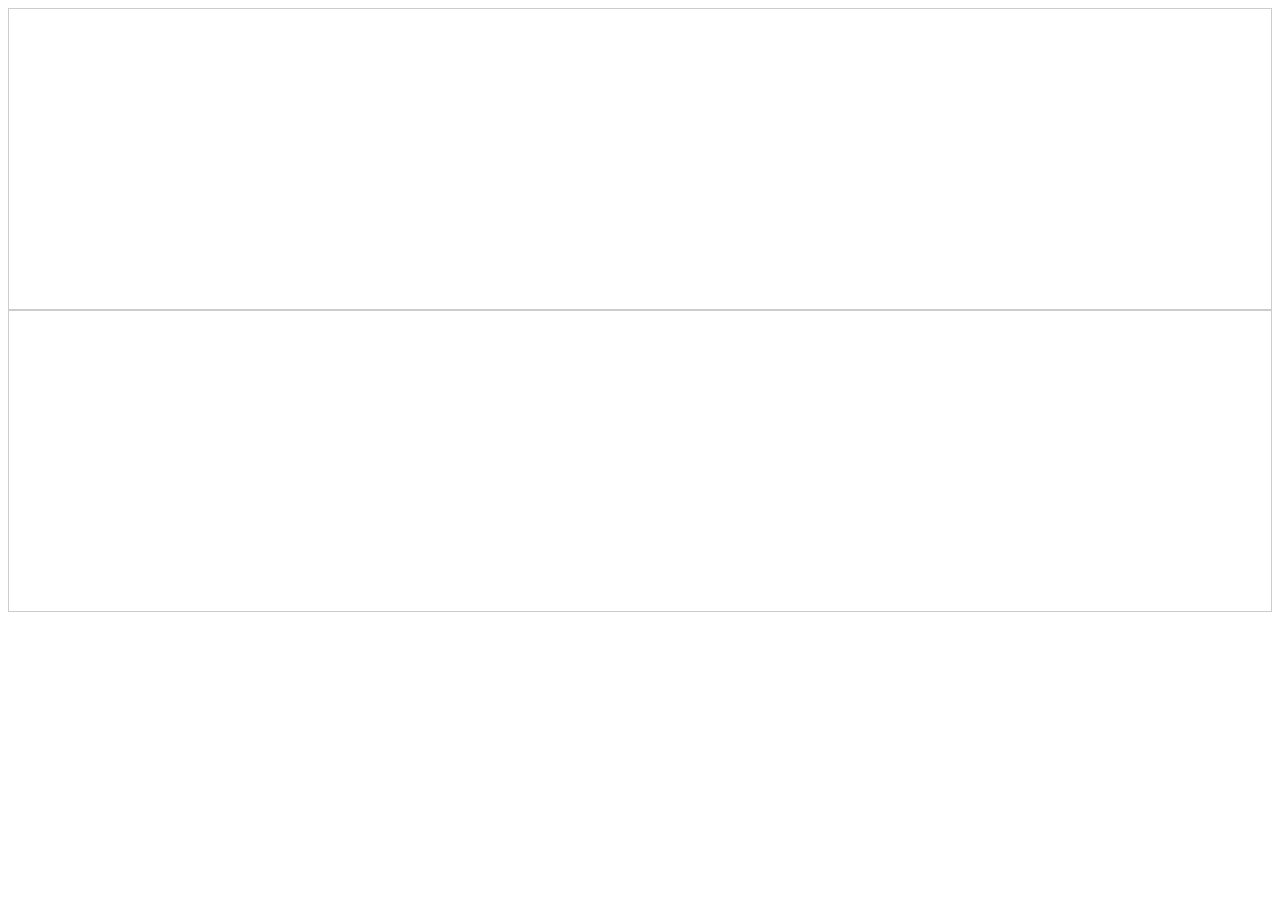
==== home/home.html @ 12fd3cbf "Initial commit" ====
<!DOCTYPE html>
<html lang="en">
<head>
    <title>CSS Template</title>
    <meta charset="utf-8">
    <meta name="viewport" content="width=device-width, initial-scale=1.0">
    <meta http-equiv="X-UA-Compatible" content="ie=edge">
    <link rel="stylesheet" href="./home.css">
</head>
<body>
<div class="head"></div>
<div class="head"></div>



</body>
</html>
---- home/home.css ----
.head {
    border: 1px solid #ccc;
    min-height: 300px;
    display: flex;
    justify-content: space-around;
}
.nav{
    margin: 5px;
    text-align: center;
    background-color: #72C953;
}
.footer {
    height: 70px;
    width: 70px;
    line-height: 70px;
}
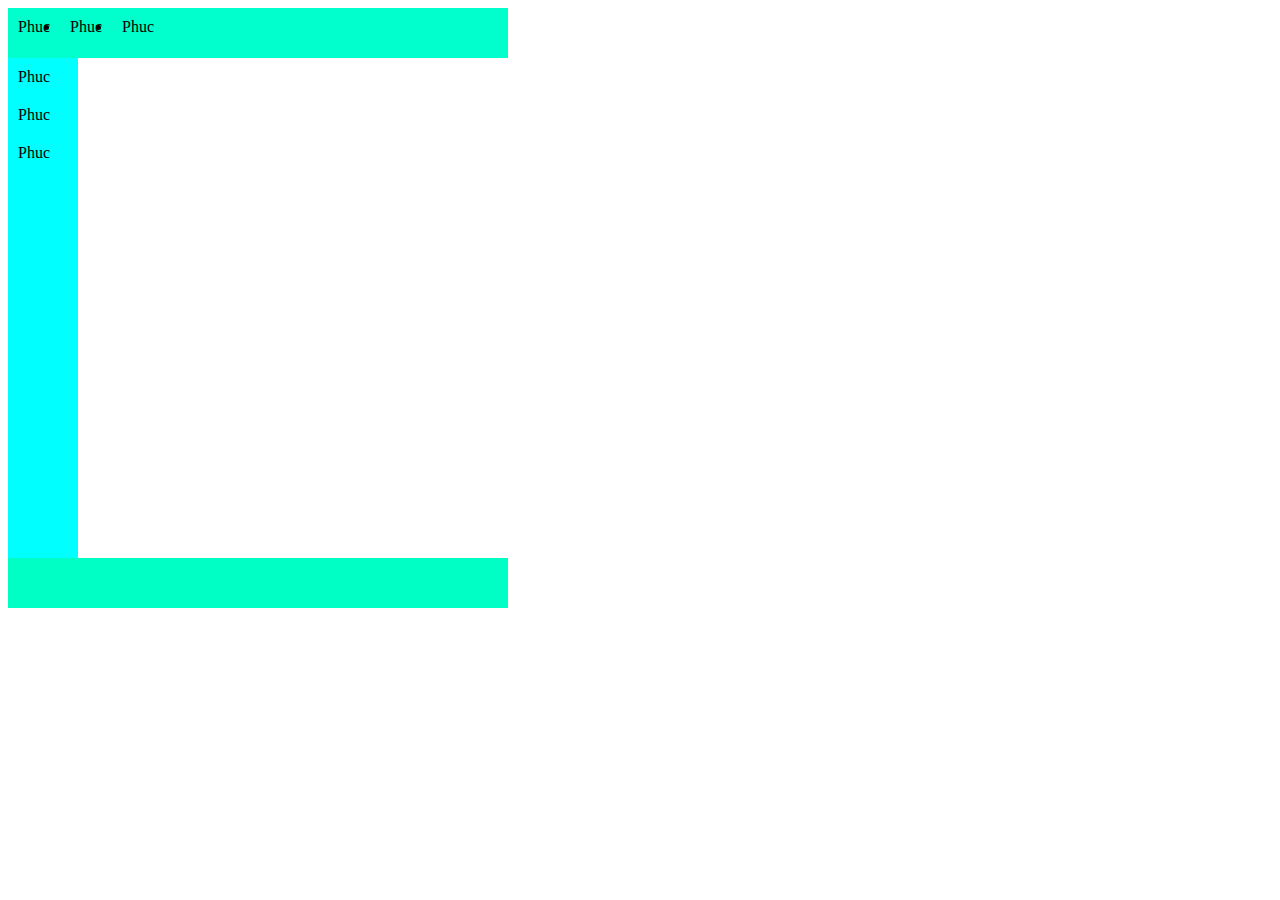
==== commit 6b0945ef: "add" ====
--- a/home/home.html
+++ b/home/home.html
@@ -8,10 +8,26 @@
     <link rel="stylesheet" href="./home.css">
 </head>
 <body>
-<div class="head"></div>
-<div class="head"></div>
+<div class="head">
+    <ui>
+        <li class="xx">Phuc</li>
+        <li class="xx">Phuc</li>
+        <li class="xx">Phuc</li>
+
+    </ui>
+</div>
+<div class="nav">
+    <ui>
+        <li class="xy">Phuc</li>
+        <li class="xy">Phuc</li>
+        <li class="xy">Phuc</li>
+
+    </ui>
+</div>
+<div class="footer">
 
 
 
+</div>
 </body>
 </html>--- a/home/home.css
+++ b/home/home.css
@@ -1,16 +1,43 @@
 .head {
-    border: 1px solid #ccc;
-    min-height: 300px;
-    display: flex;
-    justify-content: space-around;
+    width: 500px;
+    height: 50px;
+    background-color: #00ffcc;
 }
 .nav{
-    margin: 5px;
-    text-align: center;
-    background-color: #72C953;
+    width: 70px;
+    height: 500px;
+    background-color: #00ffff;
+    display: flex;
 }
 .footer {
-    height: 70px;
-    width: 70px;
-    line-height: 70px;
+    width: 500px;
+    height: 50px;
+    background-color: #00ffc4;
 }
+.xx {
+    padding: 10px;
+    justify-content: space-around;
+    float: left;
+}
+.xy{
+    flex: auto;
+    padding: 10px;
+    justify-content: space-around;
+
+}
+.xx:hover{
+    background-color: yellow;
+
+}
+.xy:hover{
+    background-color: yellow;
+
+}
+
+
+
+
+
+
+
+
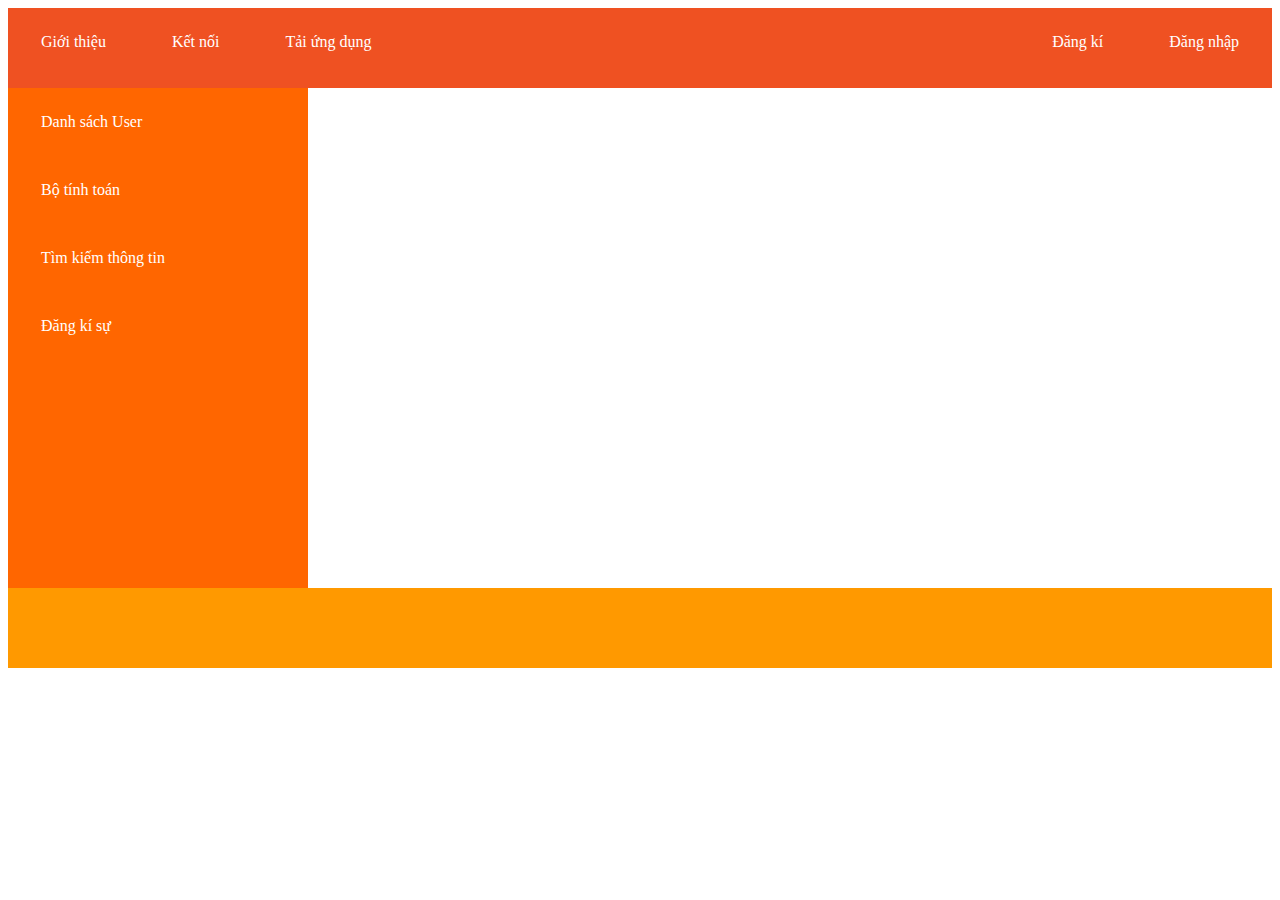
==== commit fba33342: "code update" ====
--- a/home/home.html
+++ b/home/home.html
@@ -6,21 +6,27 @@
     <meta name="viewport" content="width=device-width, initial-scale=1.0">
     <meta http-equiv="X-UA-Compatible" content="ie=edge">
     <link rel="stylesheet" href="./home.css">
+    <script src="./home.js"></script>
+    <link rel="stylesheet" href="home.css">
 </head>
 <body>
 <div class="head">
-    <ui>
-        <li class="xx">Phuc</li>
-        <li class="xx">Phuc</li>
-        <li class="xx">Phuc</li>
-
+    <ui class="nav-list">
+        <li class="nav-item">Giới thiệu</li>
+        <li class="nav-item">Kết nối</li>
+        <li class="nav-item">Tải ứng dụng</li>
+    </ui>
+    <ui class="nav-list">
+        <li class="nav-item">Đăng kí</li>
+        <li class="nav-item">Đăng nhập</li>
     </ui>
 </div>
 <div class="nav">
-    <ui>
-        <li class="xy">Phuc</li>
-        <li class="xy">Phuc</li>
-        <li class="xy">Phuc</li>
+    <ui class="nav-list">
+        <li class="nav-item">Danh sách User</li>
+        <li class="nav-item">Bộ tính toán </li>
+        <li class="nav-item">Tìm kiếm thông tin</li>
+        <li class="nav-item">Đăng kí sự</li>
 
     </ui>
 </div>
--- a/home/home.css
+++ b/home/home.css
@@ -1,23 +1,41 @@
 .head {
-    width: 500px;
-    height: 50px;
-    background-color: #00ffcc;
+    width: auto;
+    height: 80px;
+    background-color: #EF5122;
+    justify-content: space-between;
+    display: flex;
+    flex-direction: row;
 }
 .nav{
-    width: 70px;
+    width: 300px;
     height: 500px;
-    background-color: #00ffff;
+    background-color: #ff6600;
     display: flex;
+    flex-direction:column;
+}
+.nav-item{
+    color: #fff;
+    list-style: none;
+    margin: 0 8px;
+    padding: 25px ;
+    float:left;
+}
+
+
+nav-list{
+    display: flex;
+    padding-left: 0;
+    margin: auto 16px;
 }
 .footer {
-    width: 500px;
-    height: 50px;
-    background-color: #00ffc4;
+    width: auto;
+    height: 80px;
+    background-color: #ff9900;
+    flex-direction:row;
 }
 .xx {
+    display: flex;
     padding: 10px;
-    justify-content: space-around;
-    float: left;
 }
 .xy{
     flex: auto;
@@ -25,8 +43,8 @@
     justify-content: space-around;
 
 }
-.xx:hover{
-    background-color: yellow;
+.nav-item:hover{
+    background-color: #0048ff;
 
 }
 .xy:hover{
--- a/home/home.css
+++ b/home/home.css
@@ -1,23 +1,41 @@
 .head {
-    width: 500px;
-    height: 50px;
-    background-color: #00ffcc;
+    width: auto;
+    height: 80px;
+    background-color: #EF5122;
+    justify-content: space-between;
+    display: flex;
+    flex-direction: row;
 }
 .nav{
-    width: 70px;
+    width: 300px;
     height: 500px;
-    background-color: #00ffff;
+    background-color: #ff6600;
     display: flex;
+    flex-direction:column;
+}
+.nav-item{
+    color: #fff;
+    list-style: none;
+    margin: 0 8px;
+    padding: 25px ;
+    float:left;
+}
+
+
+nav-list{
+    display: flex;
+    padding-left: 0;
+    margin: auto 16px;
 }
 .footer {
-    width: 500px;
-    height: 50px;
-    background-color: #00ffc4;
+    width: auto;
+    height: 80px;
+    background-color: #ff9900;
+    flex-direction:row;
 }
 .xx {
+    display: flex;
     padding: 10px;
-    justify-content: space-around;
-    float: left;
 }
 .xy{
     flex: auto;
@@ -25,8 +43,8 @@
     justify-content: space-around;
 
 }
-.xx:hover{
-    background-color: yellow;
+.nav-item:hover{
+    background-color: #0048ff;
 
 }
 .xy:hover{
